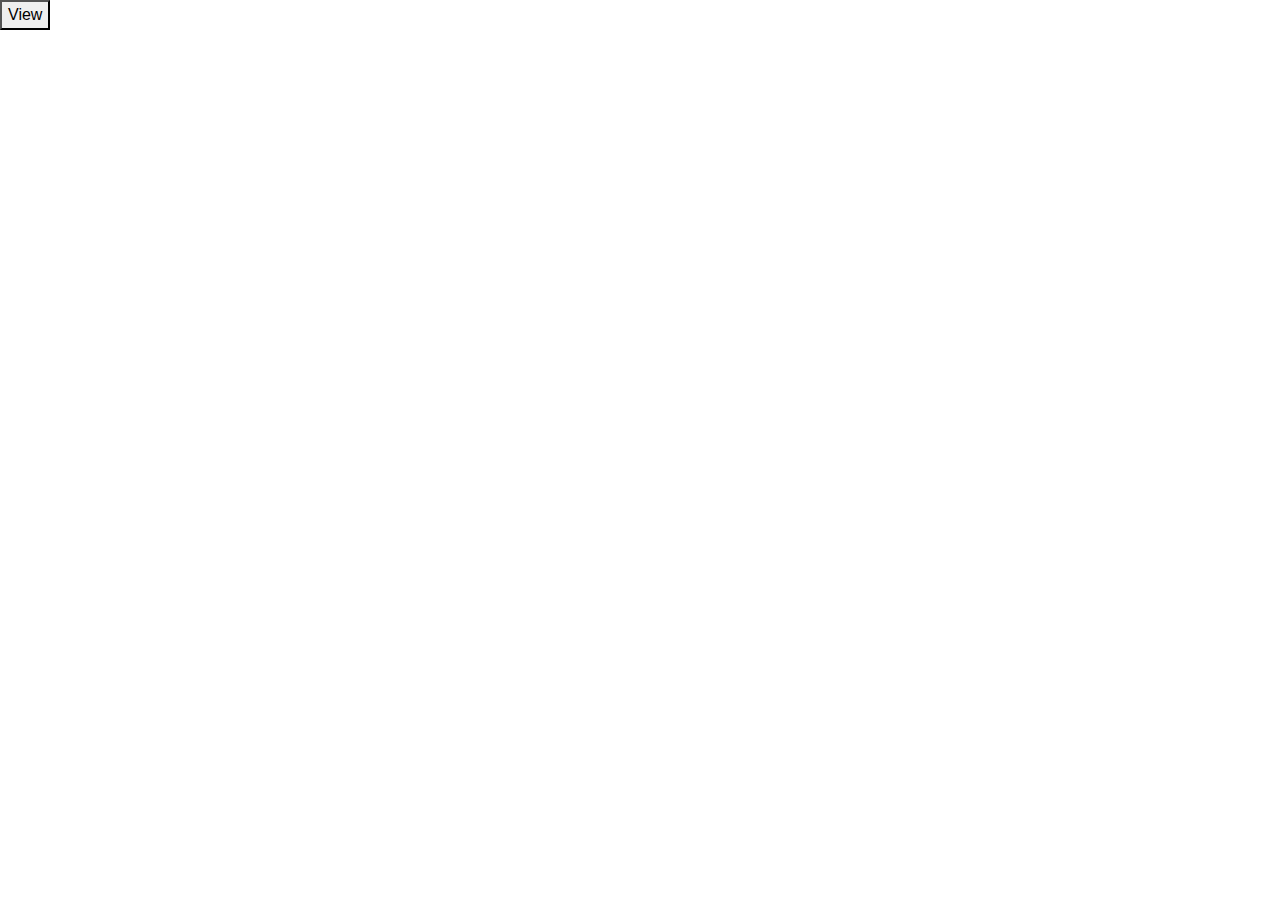
==== front/index.html @ 20c9cd65 "NPC图床已经制作完毕，并未开始错误处理。前端编辑器成型，与后端进行图片沟通。" ====
<!DOCTYPE html>
<head>
    <title>Neboer's boat</title>
    <script src="https://code.jquery.com/jquery-3.4.1.min.js"></script>
    <script src="https://cdn.jsdelivr.net/npm/popper.js@1.16.0/dist/umd/popper.min.js"
            integrity="sha384-Q6E9RHvbIyZFJoft+2mJbHaEWldlvI9IOYy5n3zV9zzTtmI3UksdQRVvoxMfooAo"
            crossorigin="anonymous"></script>
    <script src="https://stackpath.bootstrapcdn.com/bootstrap/4.4.1/js/bootstrap.min.js"
            integrity="sha384-wfSDF2E50Y2D1uUdj0O3uMBJnjuUD4Ih7YwaYd1iqfktj0Uod8GCExl3Og8ifwB6"
            crossorigin="anonymous"></script>
    <link href="https://cdn.quilljs.com/1.3.6/quill.snow.css" rel="stylesheet">
    <script defer src="https://cdnjs.cloudflare.com/ajax/libs/KaTeX/0.7.1/katex.min.js"></script>
    <script src="//cdn.quilljs.com/1.3.6/quill.min.js"></script>
    <link rel="stylesheet" href="https://cdn.jsdelivr.net/npm/katex@0.11.1/dist/katex.min.css">
    <link rel="stylesheet" href="https://stackpath.bootstrapcdn.com/bootstrap/4.4.1/css/bootstrap.min.css"
          integrity="sha384-Vkoo8x4CGsO3+Hhxv8T/Q5PaXtkKtu6ug5TOeNV6gBiFeWPGFN9MuhOf23Q9Ifjh" crossorigin="anonymous">

    <script src="editor.js"></script>
</head>
<!-- Include stylesheet -->
<!-- Create the editor container -->
<div id="editor">
</div>

<button onclick="console.log(quill.getContents())">View</button>

<script>

</script>
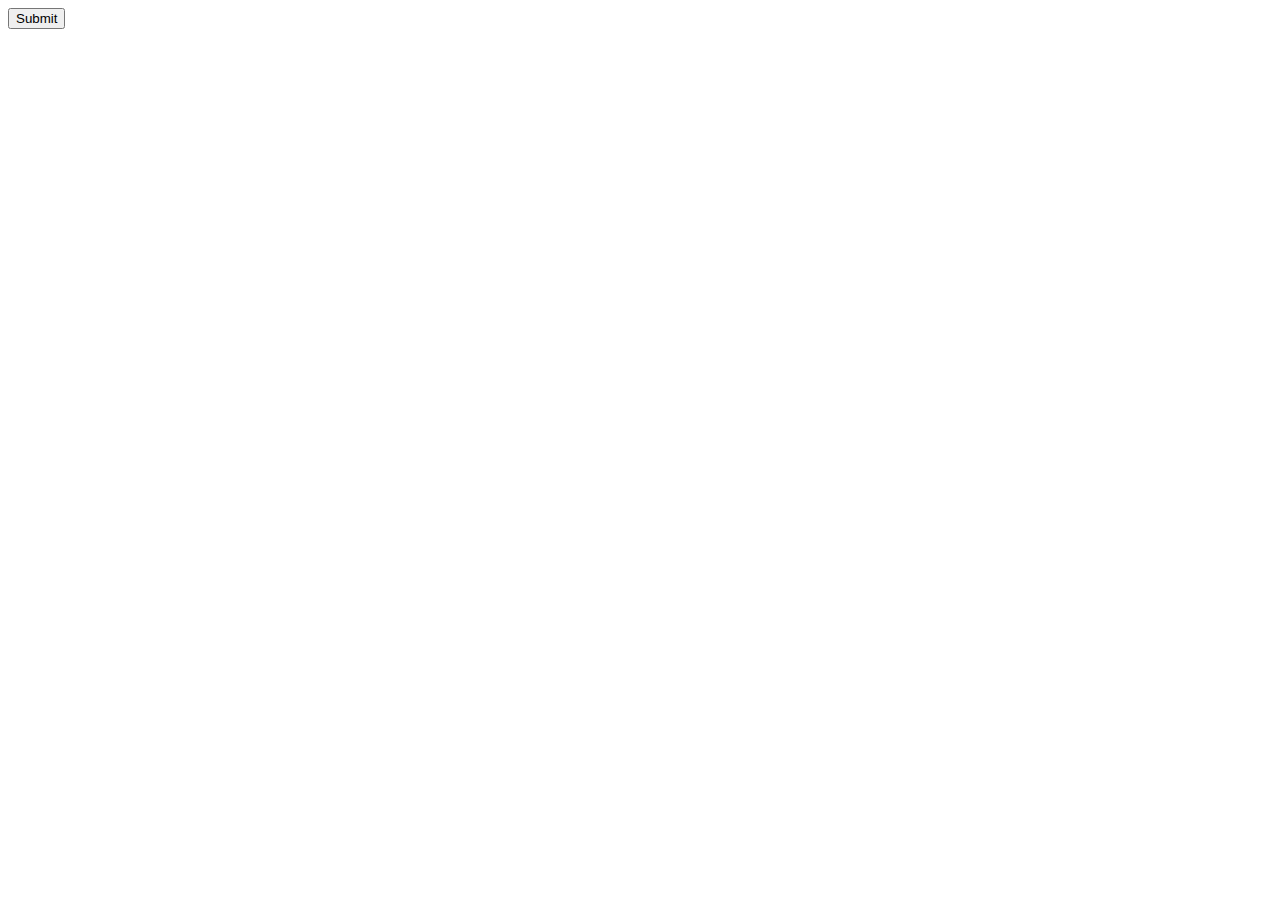
==== commit 41655d89: "实现了ritin的Pastebin模块。更换模块为其正式名称，删去了development library。" ====
--- a/front/index.html
+++ b/front/index.html
@@ -1,29 +1,35 @@
 <!DOCTYPE html>
 <head>
     <title>Neboer's boat</title>
-    <script src="https://code.jquery.com/jquery-3.4.1.min.js"></script>
-    <script src="https://cdn.jsdelivr.net/npm/popper.js@1.16.0/dist/umd/popper.min.js"
-            integrity="sha384-Q6E9RHvbIyZFJoft+2mJbHaEWldlvI9IOYy5n3zV9zzTtmI3UksdQRVvoxMfooAo"
-            crossorigin="anonymous"></script>
-    <script src="https://stackpath.bootstrapcdn.com/bootstrap/4.4.1/js/bootstrap.min.js"
-            integrity="sha384-wfSDF2E50Y2D1uUdj0O3uMBJnjuUD4Ih7YwaYd1iqfktj0Uod8GCExl3Og8ifwB6"
-            crossorigin="anonymous"></script>
-    <link href="https://cdn.quilljs.com/1.3.6/quill.snow.css" rel="stylesheet">
-    <script defer src="https://cdnjs.cloudflare.com/ajax/libs/KaTeX/0.7.1/katex.min.js"></script>
-    <script src="//cdn.quilljs.com/1.3.6/quill.min.js"></script>
-    <link rel="stylesheet" href="https://cdn.jsdelivr.net/npm/katex@0.11.1/dist/katex.min.css">
-    <link rel="stylesheet" href="https://stackpath.bootstrapcdn.com/bootstrap/4.4.1/css/bootstrap.min.css"
-          integrity="sha384-Vkoo8x4CGsO3+Hhxv8T/Q5PaXtkKtu6ug5TOeNV6gBiFeWPGFN9MuhOf23Q9Ifjh" crossorigin="anonymous">
+<!--    <script src="https://code.jquery.com/jquery-3.4.1.min.js"></script>-->
+<!--    <script src="https://cdn.jsdelivr.net/npm/popper.js@1.16.0/dist/umd/popper.min.js"-->
+<!--            integrity="sha384-Q6E9RHvbIyZFJoft+2mJbHaEWldlvI9IOYy5n3zV9zzTtmI3UksdQRVvoxMfooAo"-->
+<!--            crossorigin="anonymous"></script>-->
+<!--    <script src="https://stackpath.bootstrapcdn.com/bootstrap/4.4.1/js/bootstrap.min.js"-->
+<!--            integrity="sha384-wfSDF2E50Y2D1uUdj0O3uMBJnjuUD4Ih7YwaYd1iqfktj0Uod8GCExl3Og8ifwB6"-->
+<!--            crossorigin="anonymous"></script>-->
+<!--    <link href="https://cdn.quilljs.com/1.3.6/quill.snow.css" rel="stylesheet">-->
+<!--    <script defer src="https://cdnjs.cloudflare.com/ajax/libs/KaTeX/0.7.1/katex.min.js"></script>-->
+<!--    <script src="//cdn.quilljs.com/1.3.6/quill.min.js"></script>-->
+<!--    <link rel="stylesheet" href="https://cdn.jsdelivr.net/npm/katex@0.11.1/dist/katex.min.css">-->
+<!--    <link rel="stylesheet" href="https://stackpath.bootstrapcdn.com/bootstrap/4.4.1/css/bootstrap.min.css"-->
+<!--          integrity="sha384-Vkoo8x4CGsO3+Hhxv8T/Q5PaXtkKtu6ug5TOeNV6gBiFeWPGFN9MuhOf23Q9Ifjh" crossorigin="anonymous">-->
+    <script src="library/jquery-3.4.1.min.js"></script>
+    <script src="library/popper.min.js"></script>
+    <script src="library/bootstrap.min.js"></script>
+    <link href="library/quill.snow.css" rel="stylesheet">
+    <script defer src="library/katex.min.js"></script>
+    <script src="library/quill.min.js"></script>
+    <link rel="stylesheet" href="library/katex.min.css">
+    <link rel="stylesheet" href="library/bootstrap.min.css">
 
     <script src="editor.js"></script>
 </head>
+<body>
 <!-- Include stylesheet -->
 <!-- Create the editor container -->
 <div id="editor">
 </div>
 
-<button onclick="console.log(quill.getContents())">View</button>
-
-<script>
-
-</script>+<button class="btn-primary" id="submit">Submit</button>
+</body>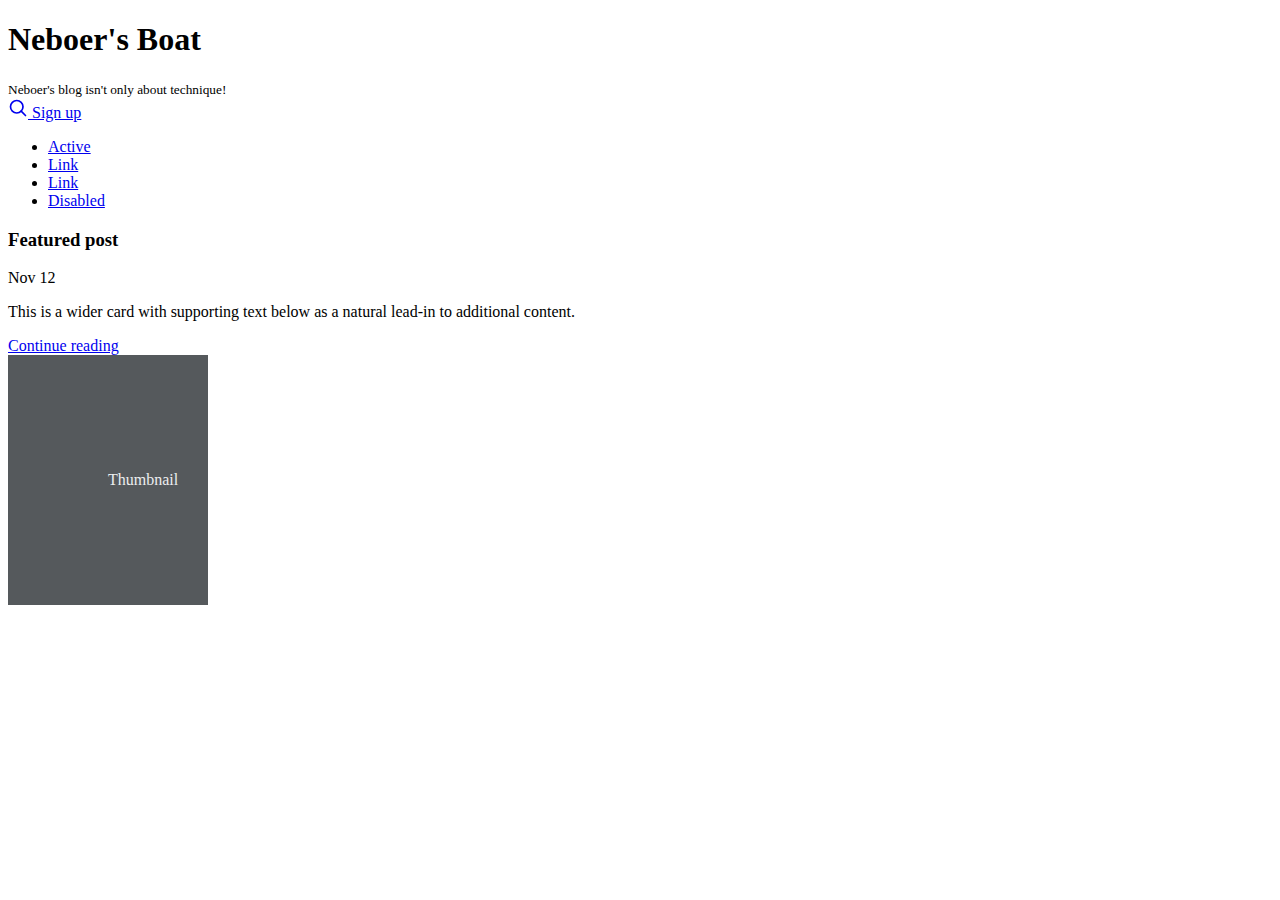
==== commit eb176169: "新添加了boat模块并准备规定api参考规范，同时准备函数化后端主要模块，并分成前后端、后前端和后后端三部分。db操作里增加了withid，弥补了go-mongo模块“不够直接”的缺陷。" ====
--- a/front/index.html
+++ b/front/index.html
@@ -1,35 +1,55 @@
 <!DOCTYPE html>
 <head>
-    <title>Neboer's boat</title>
-<!--    <script src="https://code.jquery.com/jquery-3.4.1.min.js"></script>-->
-<!--    <script src="https://cdn.jsdelivr.net/npm/popper.js@1.16.0/dist/umd/popper.min.js"-->
-<!--            integrity="sha384-Q6E9RHvbIyZFJoft+2mJbHaEWldlvI9IOYy5n3zV9zzTtmI3UksdQRVvoxMfooAo"-->
-<!--            crossorigin="anonymous"></script>-->
-<!--    <script src="https://stackpath.bootstrapcdn.com/bootstrap/4.4.1/js/bootstrap.min.js"-->
-<!--            integrity="sha384-wfSDF2E50Y2D1uUdj0O3uMBJnjuUD4Ih7YwaYd1iqfktj0Uod8GCExl3Og8ifwB6"-->
-<!--            crossorigin="anonymous"></script>-->
-<!--    <link href="https://cdn.quilljs.com/1.3.6/quill.snow.css" rel="stylesheet">-->
-<!--    <script defer src="https://cdnjs.cloudflare.com/ajax/libs/KaTeX/0.7.1/katex.min.js"></script>-->
-<!--    <script src="//cdn.quilljs.com/1.3.6/quill.min.js"></script>-->
-<!--    <link rel="stylesheet" href="https://cdn.jsdelivr.net/npm/katex@0.11.1/dist/katex.min.css">-->
-<!--    <link rel="stylesheet" href="https://stackpath.bootstrapcdn.com/bootstrap/4.4.1/css/bootstrap.min.css"-->
-<!--          integrity="sha384-Vkoo8x4CGsO3+Hhxv8T/Q5PaXtkKtu6ug5TOeNV6gBiFeWPGFN9MuhOf23Q9Ifjh" crossorigin="anonymous">-->
+    <title>Neboer's Boat</title>
     <script src="library/jquery-3.4.1.min.js"></script>
     <script src="library/popper.min.js"></script>
     <script src="library/bootstrap.min.js"></script>
-    <link href="library/quill.snow.css" rel="stylesheet">
-    <script defer src="library/katex.min.js"></script>
-    <script src="library/quill.min.js"></script>
-    <link rel="stylesheet" href="library/katex.min.css">
     <link rel="stylesheet" href="library/bootstrap.min.css">
-
-    <script src="editor.js"></script>
 </head>
 <body>
-<!-- Include stylesheet -->
-<!-- Create the editor container -->
-<div id="editor">
+<header class="py-lg-2">
+    <div class="row flex-nowrap justify-content-between align-items-center">
+        <div class="col-4 text-center mx-auto">
+            <h1 class="large-op">Neboer's Boat</h1>
+            <small>Neboer's blog isn't only about technique!</small>
+        </div>
+        <div class="col-4 d-flex justify-content-end align-items-center position-absolute" style="right: 0">
+            <a class="text-muted" href="#" aria-label="Search">
+                <svg xmlns="http://www.w3.org/2000/svg" width="20" height="20" fill="none" stroke="currentColor" stroke-linecap="round" stroke-linejoin="round" stroke-width="2" class="mx-3" role="img" viewBox="0 0 24 24" focusable="false"><title>Search</title><circle cx="10.5" cy="10.5" r="7.5"></circle><path d="M21 21l-5.2-5.2"></path></svg>
+            </a>
+            <a class="btn btn-sm btn-outline-secondary" href="#">Sign up</a>
+        </div>
+    </div>
+</header>
+
+<div class="nav-scroller py-1 mb-2">
+    <ul class="nav nav-tabs flex-fill">
+        <li class="nav-item flex-grow-1 text-center">
+            <a class="nav-link " href="#">Active</a>
+        </li>
+        <li class="nav-item flex-grow-1 text-center">
+            <a class="nav-link active" href="#">Link</a>
+        </li>
+        <li class="nav-item flex-grow-1 text-center">
+            <a class="nav-link" href="#">Link</a>
+        </li>
+        <li class="nav-item flex-grow-1 text-center">
+            <a class="nav-link disabled" href="#">Disabled</a>
+        </li>
+    </ul>
 </div>
 
-<button class="btn-primary" id="submit">Submit</button>
+<div class="col-md-6">
+    <div class="row no-gutters border rounded overflow-hidden flex-md-row mb-4 shadow-sm h-md-250 position-relative">
+        <div class="col p-4 d-flex flex-column position-static">
+            <h3 class="mb-0">Featured post</h3>
+            <div class="mb-1 text-muted">Nov 12</div>
+            <p class="card-text mb-auto">This is a wider card with supporting text below as a natural lead-in to additional content.</p>
+            <a href="#" class="stretched-link">Continue reading</a>
+        </div>
+        <div class="col-auto d-none d-lg-block">
+            <svg class="bd-placeholder-img" width="200" height="250" xmlns="http://www.w3.org/2000/svg" preserveAspectRatio="xMidYMid slice" focusable="false" role="img" aria-label="Placeholder: Thumbnail"><title>Placeholder</title><rect width="100%" height="100%" fill="#55595c"></rect><text x="50%" y="50%" fill="#eceeef" dy=".3em">Thumbnail</text></svg>
+        </div>
+    </div>
+</div>
 </body>